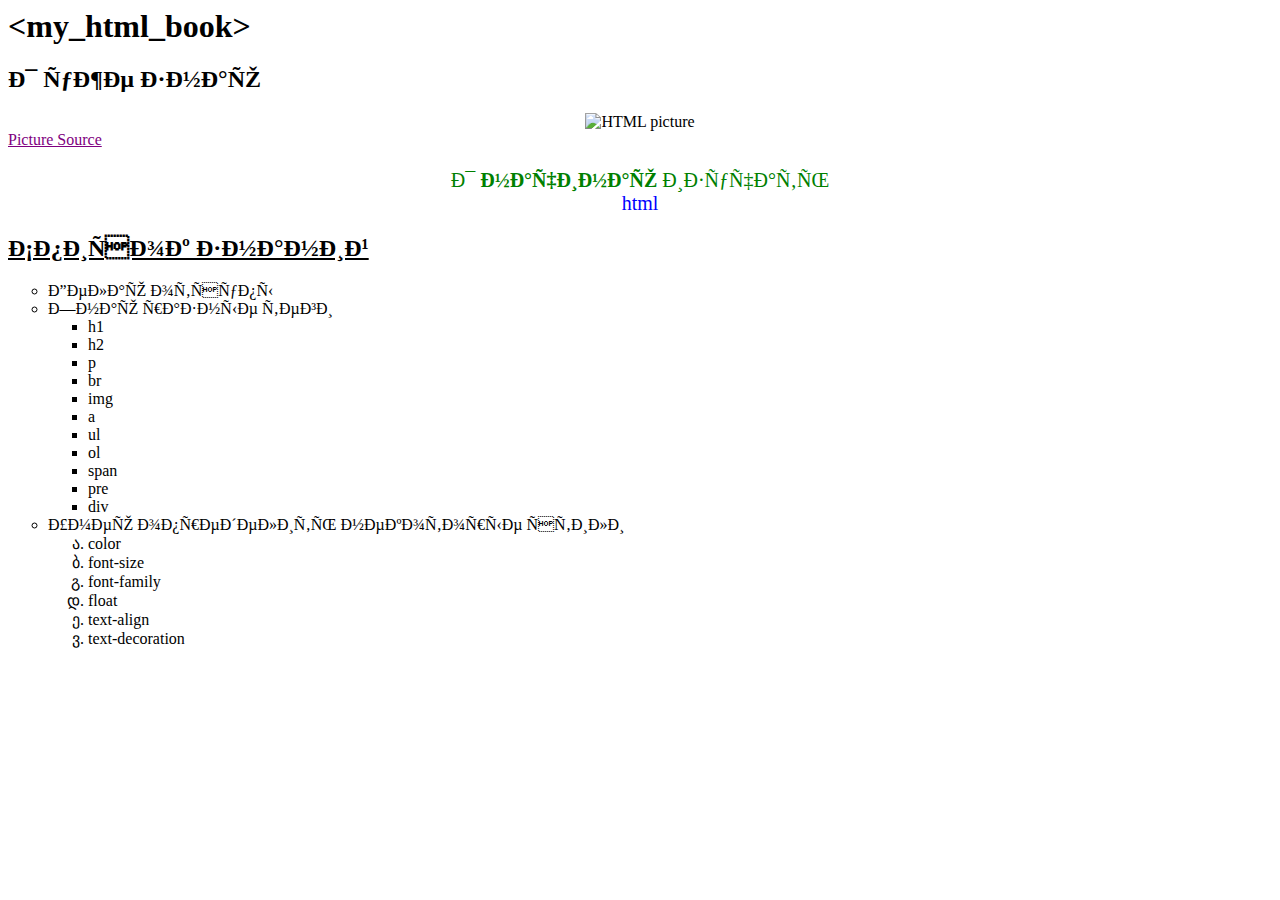
==== index.html @ bdb4e84a "Test 1 v.1" ====
<!DOCTYPE=html>
<html>
<head
  <meta charset="utf-8">
  <title> my html book </title>
</head>
<body>
  <h1> &lt;my_html_book&gt; </h1>
    <h2 style=" font-family:Comic Sans MS"> Я уже знаю </h2>
      <center>
        <img
        src="http://www.iktrd.hneu.edu.ua/Statistics/Test/wp-content/uploads/1368965647_html-basics.jpg"
        alt="HTML picture">
        <br>
      </center>

  <a style="color:purple;text-decodation:underline;text-align:center;" href="http://www.iktrd.hneu.edu.ua" target="_blank">Picture Source</a>
  <p style="color:green; text-align:center;font-size:20px"> Я <strong>начинаю </strong> изучать <br> <span style="color:blue; font-family:Tahoma;">html</span></p>
  <h2 style="text-decoration:underline"> Список знаний </h2>
  <ul style="list-style-type:circle">
    <li>Делаю отсупы</li>
    <li>Знаю разные теги</li>
      <ul style="list-style-type:square">
        <li>h1</li>
        <li>h2</li>
        <li>p</li>
        <li>br</li>
        <li>img</li>
        <li>a</li>
        <li>ul</li>
        <li>ol</li>
        <li>span</li>
        <li>pre</li>
        <li>div</li>
      </ul>
    <li>Умею определить некоторые стили</li>
    <ol style="list-style-type:georgian">
      <li>color</li>
      <li>font-size</li>
      <li>font-family</li>
      <li>float</li>
      <li>text-align</li>
      <li>text-decoration</li>
    </ol>
  </ul>


</body>
</html>
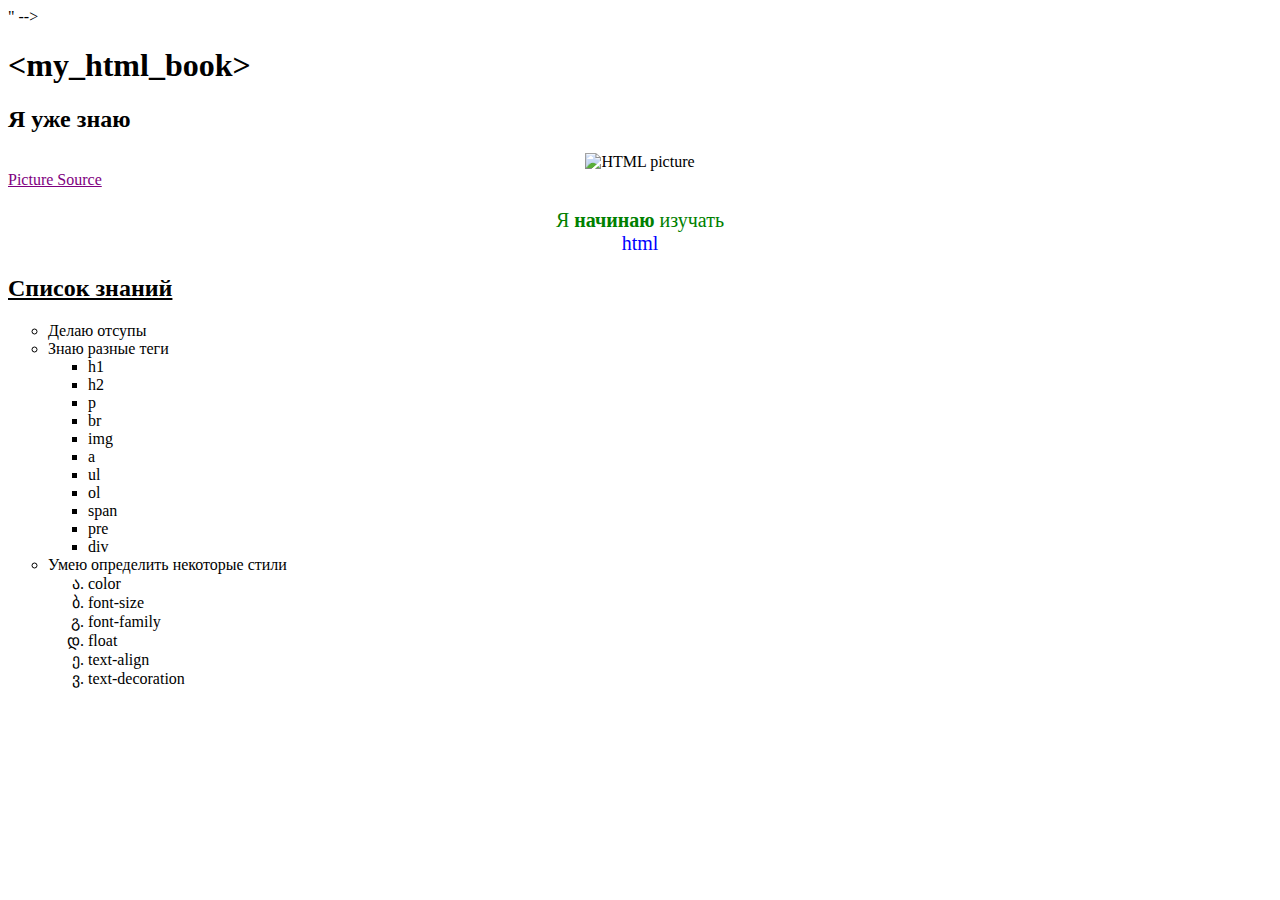
==== commit b4ed9b29: "Errors" ====
--- a/index.html
+++ b/index.html
@@ -1,13 +1,13 @@
-<!DOCTYPE=html>
+<!DOCTYPE=html>     <!-- Вместо "=" должен быть пробел  -->
 <html>
-<head
+<head     <!-- Синтакс эрор! Пропустила ">"  -->
   <meta charset="utf-8">
-  <title> my html book </title>
+  <title> my html book </title>     <!-- Лишние пробелы до и после фразы -->
 </head>
 <body>
-  <h1> &lt;my_html_book&gt; </h1>
-    <h2 style=" font-family:Comic Sans MS"> Я уже знаю </h2>
-      <center>
+  <h1> &lt;my_html_book&gt; </h1>     <!-- Лишние пробелы до и после фразы -->
+    <h2 style=" font-family:Comic Sans MS"> Я уже знаю </h2>      <!-- Пробел после открывающей кавычки (style=" ...)! Лишние пробелы до и после фразы. Лишний отступ. -->
+      <center>      <!-- Этот тэг не используется. Нужно использовать <div>. Лишний отступ. -->
         <img
         src="http://www.iktrd.hneu.edu.ua/Statistics/Test/wp-content/uploads/1368965647_html-basics.jpg"
         alt="HTML picture">
@@ -15,12 +15,12 @@
       </center>
 
   <a style="color:purple;text-decodation:underline;text-align:center;" href="http://www.iktrd.hneu.edu.ua" target="_blank">Picture Source</a>
-  <p style="color:green; text-align:center;font-size:20px"> Я <strong>начинаю </strong> изучать <br> <span style="color:blue; font-family:Tahoma;">html</span></p>
-  <h2 style="text-decoration:underline"> Список знаний </h2>
-  <ul style="list-style-type:circle">
+  <p style="color:green; text-align:center;font-size:20px"> Я <strong>начинаю </strong> изучать <br> <span style="color:blue; font-family:Tahoma;">html</span></p>      <!-- Лишние пробелы до и после фразы -->
+  <h2 style="text-decoration:underline"> Список знаний </h2>      <!-- Лишние пробелы до и после фразы. Пропущена ";" после css правила. -->
+  <ul style="list-style-type:circle">     <!-- Пропущена ";" после css правила. -->
     <li>Делаю отсупы</li>
     <li>Знаю разные теги</li>
-      <ul style="list-style-type:square">
+      <ul style="list-style-type:square">     <!-- Пропущена ";" после css правила. -->
         <li>h1</li>
         <li>h2</li>
         <li>p</li>
@@ -34,7 +34,7 @@
         <li>div</li>
       </ul>
     <li>Умею определить некоторые стили</li>
-    <ol style="list-style-type:georgian">
+    <ol style="list-style-type:georgian">     <!-- Пропущена ";" после css правила. -->
       <li>color</li>
       <li>font-size</li>
       <li>font-family</li>
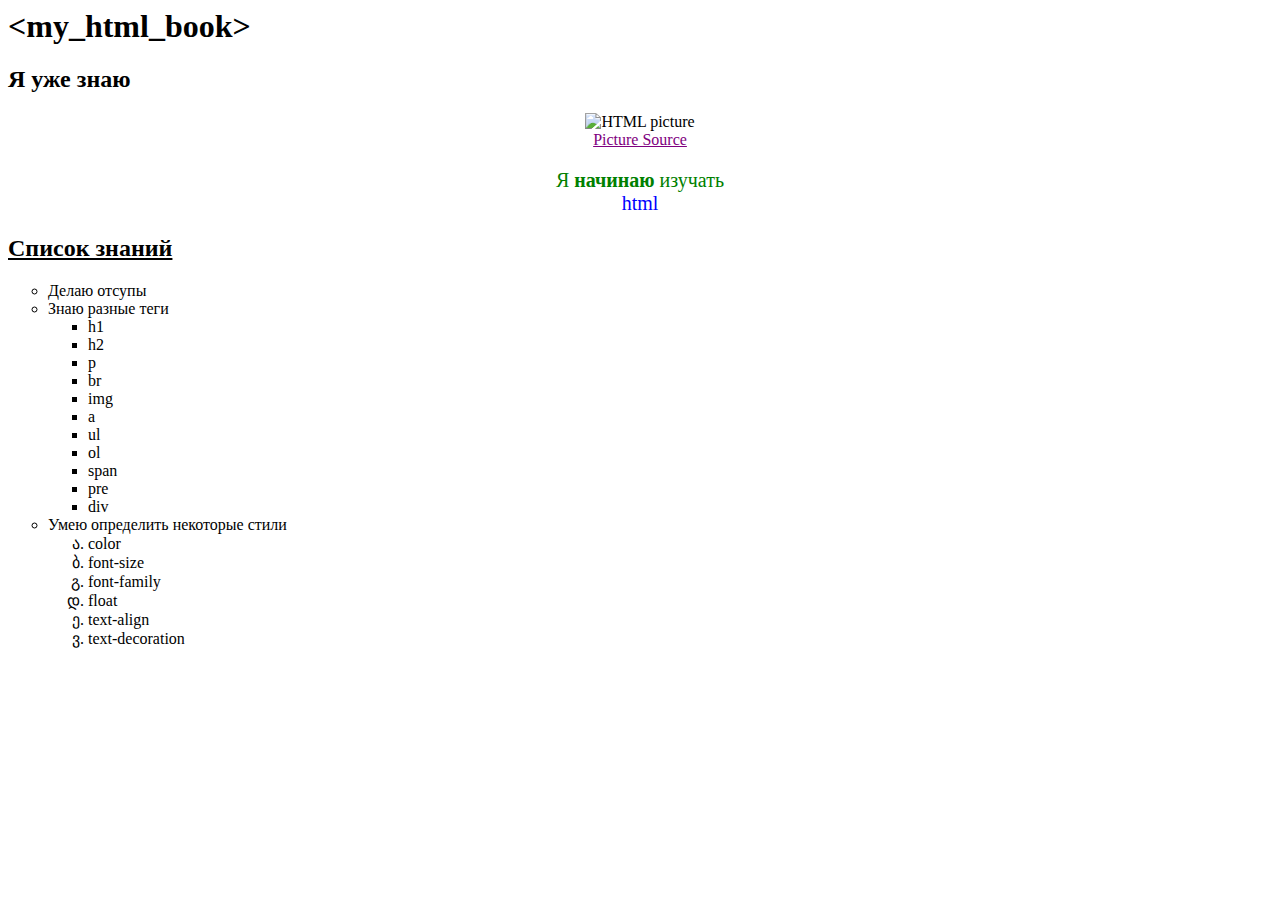
==== commit f1648a4e: "Fixed issues" ====
--- a/index.html
+++ b/index.html
@@ -1,49 +1,50 @@
 <!DOCTYPE=html>     <!-- Вместо "=" должен быть пробел  -->
 <html>
-<head     <!-- Синтакс эрор! Пропустила ">"  -->
+<head>
   <meta charset="utf-8">
-  <title> my html book </title>     <!-- Лишние пробелы до и после фразы -->
+  <title>my html book</title>
 </head>
 <body>
-  <h1> &lt;my_html_book&gt; </h1>     <!-- Лишние пробелы до и после фразы -->
-    <h2 style=" font-family:Comic Sans MS"> Я уже знаю </h2>      <!-- Пробел после открывающей кавычки (style=" ...)! Лишние пробелы до и после фразы. Лишний отступ. -->
-      <center>      <!-- Этот тэг не используется. Нужно использовать <div>. Лишний отступ. -->
-        <img
-        src="http://www.iktrd.hneu.edu.ua/Statistics/Test/wp-content/uploads/1368965647_html-basics.jpg"
-        alt="HTML picture">
-        <br>
-      </center>
+  <h1>&lt;my_html_book&gt;</h1>
+  <h2 style=" font-family:Comic Sans MS">Я уже знаю</h2>
+  <div style="text-align:center;">
+    <img
+    src="http://www.iktrd.hneu.edu.ua/Statistics/Test/wp-content/uploads/1368965647_html-basics.jpg"
+    alt="HTML picture">
+    <br>
+    <a style="color:purple;text-decodation:underline;text-align:center;" href="http://www.iktrd.hneu.edu.ua" target="_blank">Picture Source</a>
+  </div>
 
-  <a style="color:purple;text-decodation:underline;text-align:center;" href="http://www.iktrd.hneu.edu.ua" target="_blank">Picture Source</a>
-  <p style="color:green; text-align:center;font-size:20px"> Я <strong>начинаю </strong> изучать <br> <span style="color:blue; font-family:Tahoma;">html</span></p>      <!-- Лишние пробелы до и после фразы -->
-  <h2 style="text-decoration:underline"> Список знаний </h2>      <!-- Лишние пробелы до и после фразы. Пропущена ";" после css правила. -->
-  <ul style="list-style-type:circle">     <!-- Пропущена ";" после css правила. -->
+  <p style="color:green; text-align:center;font-size:20px">Я <strong>начинаю </strong> изучать <br> <span style="color:blue; font-family:Tahoma;">html</span></p>
+  <h2 style="text-decoration:underline;">Список знаний</h2>
+  <ul style="list-style-type:circle;">
     <li>Делаю отсупы</li>
-    <li>Знаю разные теги</li>
-      <ul style="list-style-type:square">     <!-- Пропущена ";" после css правила. -->
-        <li>h1</li>
-        <li>h2</li>
-        <li>p</li>
-        <li>br</li>
-        <li>img</li>
-        <li>a</li>
-        <li>ul</li>
-        <li>ol</li>
-        <li>span</li>
-        <li>pre</li>
-        <li>div</li>
+    <li>Знаю разные теги
+      <ul style="list-style-type:square;">
+          <li>h1</li>
+          <li>h2</li>
+          <li>p</li>
+          <li>br</li>
+          <li>img</li>
+          <li>a</li>
+          <li>ul</li>
+          <li>ol</li>
+          <li>span</li>
+          <li>pre</li>
+          <li>div</li>
       </ul>
-    <li>Умею определить некоторые стили</li>
-    <ol style="list-style-type:georgian">     <!-- Пропущена ";" после css правила. -->
-      <li>color</li>
-      <li>font-size</li>
-      <li>font-family</li>
-      <li>float</li>
-      <li>text-align</li>
-      <li>text-decoration</li>
-    </ol>
+    </li>
+    <li>Умею определить некоторые стили
+      <ol style="list-style-type:georgian;">
+        <li>color</li>
+        <li>font-size</li>
+        <li>font-family</li>
+        <li>float</li>
+        <li>text-align</li>
+        <li>text-decoration</li>
+      </ol>
+    </li>
   </ul>
-
 
 </body>
 </html>
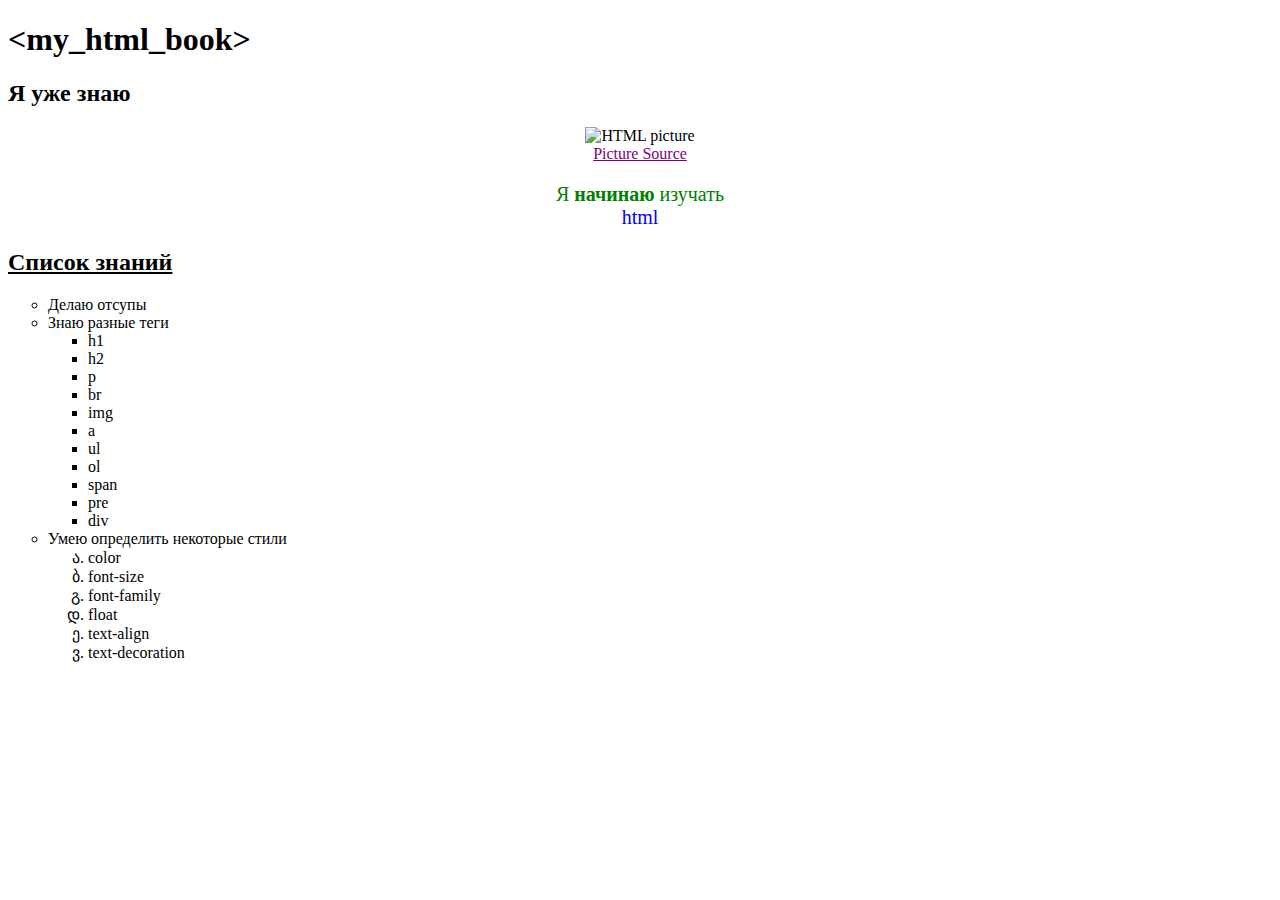
==== commit 31826b1c: "Fixed" ====
--- a/index.html
+++ b/index.html
@@ -1,4 +1,4 @@
-<!DOCTYPE=html>     <!-- Вместо "=" должен быть пробел  -->
+<!DOCTYPE html>
 <html>
 <head>
   <meta charset="utf-8">
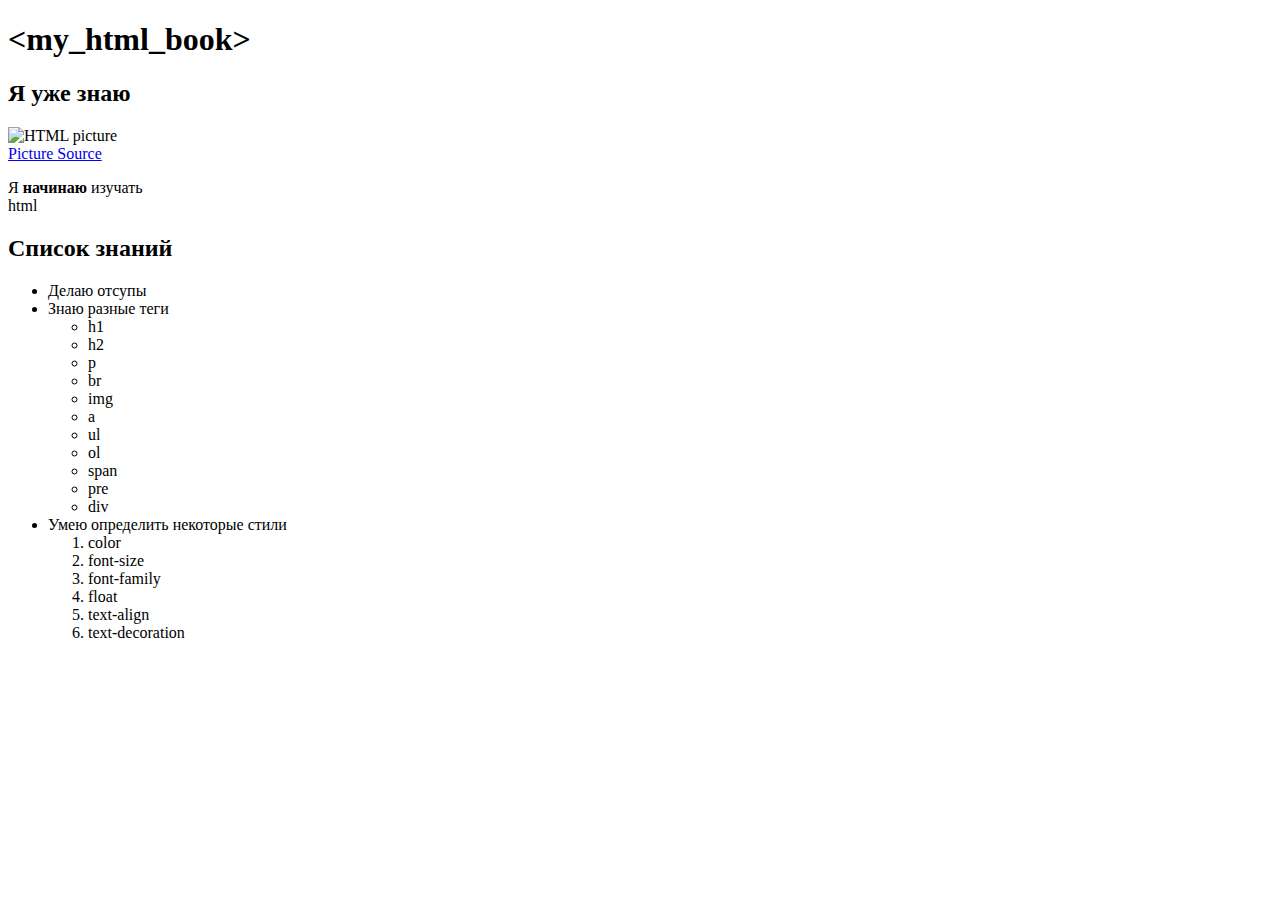
==== commit 8eaadc6c: "Test 2 v.1" ====
--- a/index.html
+++ b/index.html
@@ -2,25 +2,26 @@
 <html>
 <head>
   <meta charset="utf-8">
+  <link rel="stylesheet" href="styles.css">
   <title>my html book</title>
 </head>
 <body>
   <h1>&lt;my_html_book&gt;</h1>
-  <h2 style=" font-family:Comic Sans MS">Я уже знаю</h2>
-  <div style="text-align:center;">
+  <h2>Я уже знаю</h2>
+  <div>
     <img
     src="http://www.iktrd.hneu.edu.ua/Statistics/Test/wp-content/uploads/1368965647_html-basics.jpg"
     alt="HTML picture">
     <br>
-    <a style="color:purple;text-decodation:underline;text-align:center;" href="http://www.iktrd.hneu.edu.ua" target="_blank">Picture Source</a>
+    <a href="http://www.iktrd.hneu.edu.ua" target="_blank">Picture Source</a>
   </div>
 
-  <p style="color:green; text-align:center;font-size:20px">Я <strong>начинаю </strong> изучать <br> <span style="color:blue; font-family:Tahoma;">html</span></p>
-  <h2 style="text-decoration:underline;">Список знаний</h2>
-  <ul style="list-style-type:circle;">
+  <p>Я <strong>начинаю </strong> изучать <br> <span>html</span></p>
+  <h2 id="h2_1">Список знаний</h2>
+  <ul>
     <li>Делаю отсупы</li>
     <li>Знаю разные теги
-      <ul style="list-style-type:square;">
+      <ul id="ul_1">
           <li>h1</li>
           <li>h2</li>
           <li>p</li>
@@ -35,7 +36,7 @@
       </ul>
     </li>
     <li>Умею определить некоторые стили
-      <ol style="list-style-type:georgian;">
+      <ol>
         <li>color</li>
         <li>font-size</li>
         <li>font-family</li>
--- a/styles.css
+++ b/styles.css
@@ -0,0 +1,27 @@
+h2 {
+  style="font-family:Verdana;"
+}
+div {
+   style="text-align:center;"
+}
+a {
+  style="color:purple;text-decoration:underline;text-align:center;"
+}
+p {
+  style="color:green;text-align:center;font-size:20px;"
+}
+span {
+  style="color:blue;font-family:Tahoma;"
+}
+#h2_1 {
+   style="text-decoration:underline;"
+}
+ul {
+  style="list-style-type:circle;"
+}
+#ul_1 {
+  style="list-style-type:square;"
+}
+ol {
+  style="list-style-type:georgian;"
+}
